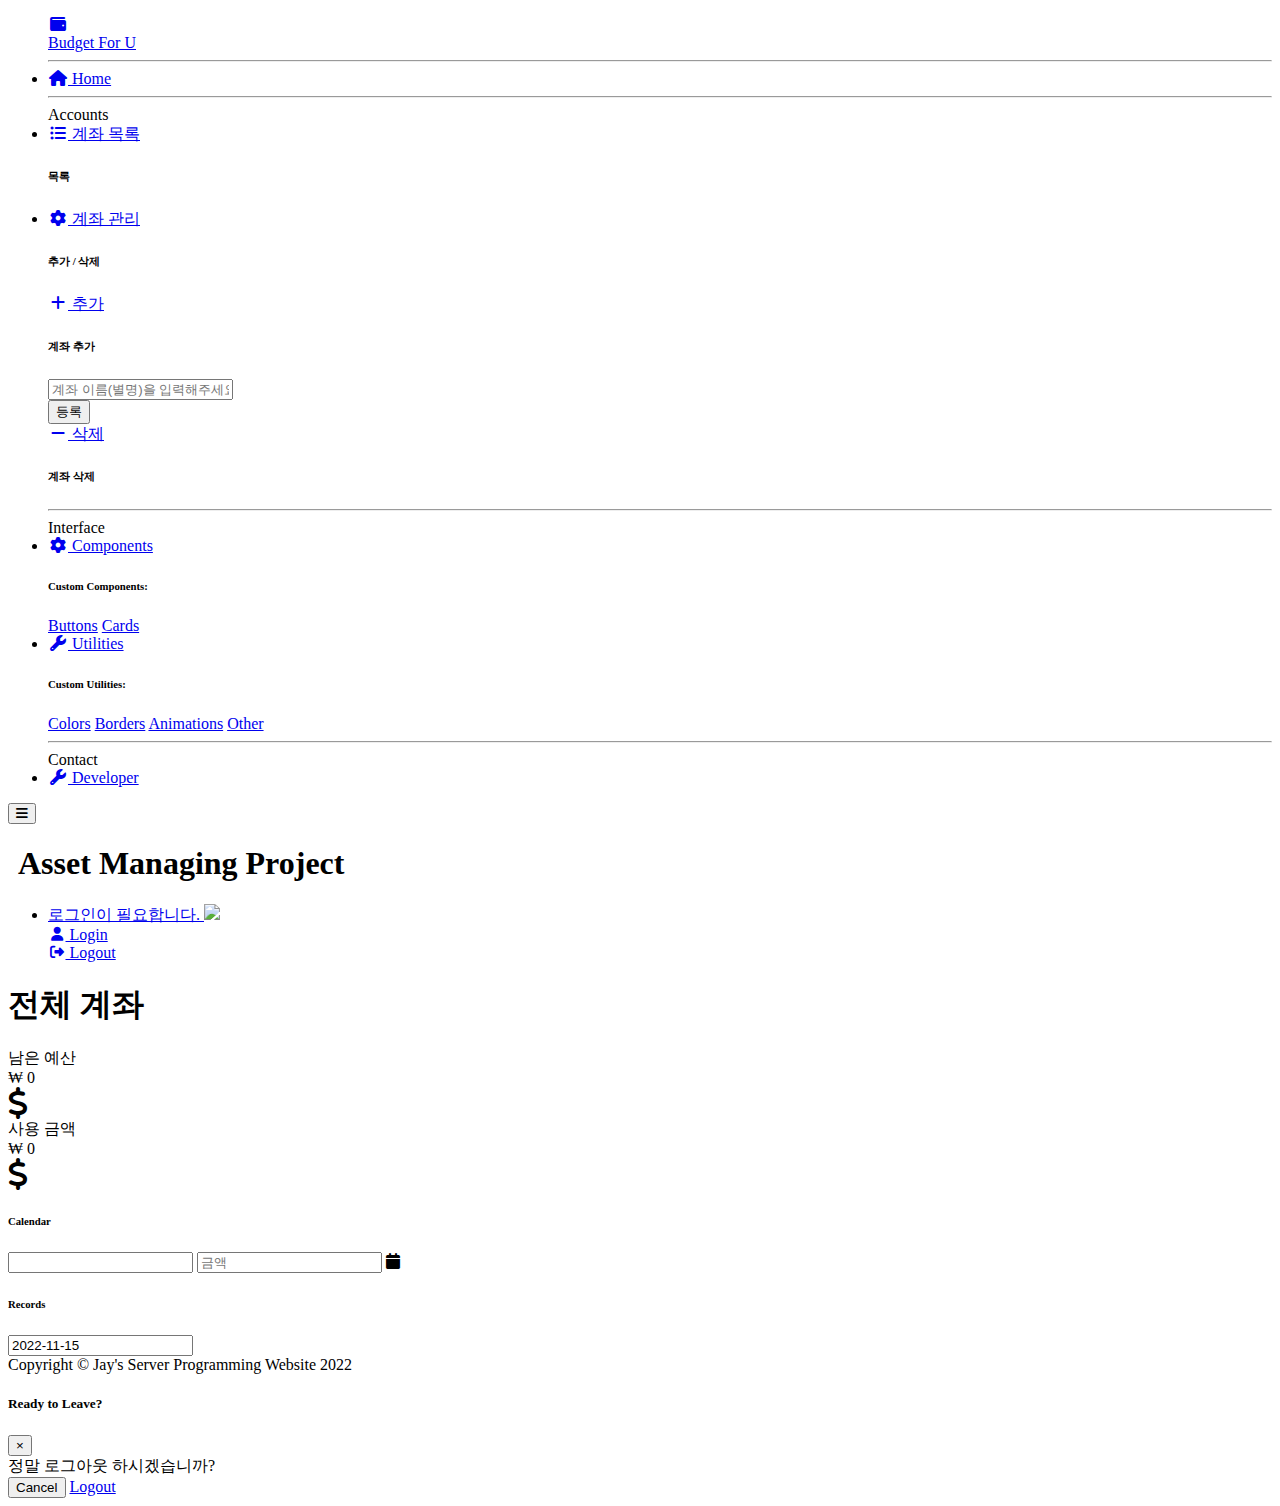
==== src/main/resources/templates/index.html @ cb4369a0 "1116 15:48 update" ====
<!DOCTYPE html>
<html lang="en" xmlns:th="http://www.thymeleaf.org">
<!-- ajax jquery-->
<script src="https://ajax.googleapis.com/ajax/libs/jquery/3.5.1/jquery.min.js"></script>
<!-- 부트 스트랩 -->
<link href="https://cdnjs.cloudflare.com/ajax/libs/font-awesome/6.1.1/css/all.min.css" rel="stylesheet">
<link rel="stylesheet" href="https://stackpath.bootstrapcdn.com/bootstrap/4.2.1/css/bootstrap.min.css" integrity="sha384-GJzZqFGwb1QTTN6wy59ffF1BuGJpLSa9DkKMp0DgiMDm4iYMj70gZWKYbI706tWS" crossorigin="anonymous">
<script src="https://cdnjs.cloudflare.com/ajax/libs/popper.js/1.14.6/umd/popper.min.js" integrity="sha384-wHAiFfRlMFy6i5SRaxvfOCifBUQy1xHdJ/yoi7FRNXMRBu5WHdZYu1hA6ZOblgut" crossorigin="anonymous"></script>
<script src="https://stackpath.bootstrapcdn.com/bootstrap/4.2.1/js/bootstrap.min.js" integrity="sha384-B0UglyR+jN6CkvvICOB2joaf5I4l3gm9GU6Hc1og6Ls7i6U/mkkaduKaBhlAXv9k" crossorigin="anonymous"></script>
<!-- Calendar -->
<!-- Popperjs -->
<script src="https://cdn.jsdelivr.net/npm/@popperjs/core@2.11.2/dist/umd/popper.min.js" crossorigin="anonymous"></script>
<!-- Tempus Dominus JavaScript -->
<script src="https://cdn.jsdelivr.net/gh/Eonasdan/tempus-dominus@master/dist/js/tempus-dominus.js" crossorigin="anonymous"></script>
<!-- Tempus Dominus Styles -->
<link href="/css/tempus-dominus.css" rel="stylesheet" crossorigin="anonymous">

<head>

    <meta charset="utf-8">
    <meta http-equiv="X-UA-Compatible" content="IE=edge">
    <meta name="viewport" content="width=device-width, initial-scale=1, shrink-to-fit=no">
    <meta name="description" content="Server Programming Project">
    <meta name="author" content="Jay">

    <title>Budget</title>

    <!-- Custom fonts for this template-->
    <link
        href="https://fonts.googleapis.com/css?family=Nunito:200,200i,300,300i,400,400i,600,600i,700,700i,800,800i,900,900i"
        rel="stylesheet">

    <!-- Custom styles for this template-->
    <link href="css/sb-admin-2.min.css" rel="stylesheet">

</head>

<body id="page-top">

    <!-- Page Wrapper -->
    <div id="wrapper">

        <!-- Sidebar -->
        <ul class="navbar-nav bg-gradient-primary sidebar sidebar-dark accordion" id="accordionSidebar">

            <!-- Sidebar - Brand -->
            <a class="sidebar-brand d-flex align-items-center justify-content-center" href="http://localhost:8080">
                <div class="sidebar-brand-icon">
                    <i class="fas fa-fw fa-wallet"></i>
                </div>
                <div class="sidebar-brand-text mx-2">Budget For U</div>
            </a>

            <!-- Divider -->
            <hr class="sidebar-divider my-0">

            <!-- Nav Item - Home -->
            <li class="nav-item active">
                <a class="nav-link" href="http://localhost:8080">
                    <i class="fas fa-fw fa-home"></i>
                    <span>Home</span></a>
            </li>

            <!-- Divider -->
            <hr class="sidebar-divider">

            <!-- Heading -->
            <div class="sidebar-heading">
                Accounts
            </div>

            <!-- Nav Item - Account Menu -->
            <li class="nav-item">
                <a class="nav-link collapsed" href="#" data-toggle="collapse" data-target="#collapseAccount"
                   aria-expanded="true" aria-controls="collapseAccount">
                    <i class="fas fa-fw fa-list-ul"></i>
                    <span>계좌 목록</span>
                </a>
                <div id="collapseAccount" class="collapse" aria-labelledby="headingAccount" data-parent="#accordionSidebar">
                    <div class="bg-white py-2 collapse-inner rounded">
                        <h6 class="collapse-header">목록</h6>

                        <div id="loop"></div>

                    </div>
                </div>
            </li>

            <!-- Nav Item - Account Menu -->
            <li class="nav-item">
                <a class="nav-link collapsed" href="#" data-toggle="collapse" data-target="#collapseAccountSetting"
                   aria-expanded="true" aria-controls="collapseAccountSetting">
                    <i class="fas fa-fw fa-cog"></i>
                    <span>계좌 관리</span>
                </a>
                <div id="collapseAccountSetting" class="collapse" aria-labelledby="headingAccountSetting" data-parent="#accordionSidebar">
                    <div class="bg-white py-2 collapse-inner rounded">
                        <h6 class="collapse-header">추가 / 삭제</h6>

                        <div>
                            <a class="collapse-item" href="#" id="addDropdown" role="button"
                               data-toggle="dropdown" aria-haspopup="true" aria-expanded="false">
                                <i class="fas fa-fw fa-plus"></i>
                                <span>추가</span>
                            </a>

                            <div class="dropdown-list dropdown-menu dropdown-menu-right shadow animated--grow-in"
                                 aria-labelledby="addDropdown">
                                <h6 class="dropdown-header">
                                    계좌 추가
                                </h6>
                                <div class="dropdown-item d-flex align-items-center">
                                    <div>
                                        <form method="post" action="/register/useraccount" style="width: 300px" name="accountRegister"
                                              class="d-none d-sm-inline-block form-inline mr-auto ml-md-3 my-2 my-md-0 mw-100 navbar-search">
                                            <div class="input-group">
                                                <input type="text" class="form-control bg-light border-0 small" placeholder="계좌 이름(별명)을 입력해주세요."
                                                       aria-label="Search" aria-describedby="basic-addon2" name="account">
                                                <input type="hidden" name="userPk" value="">
                                                <div class="input-group-append">
                                                    <button onclick="btnRegister()" class="btn btn-primary">
                                                        <span>등록</span>
                                                    </button>
                                                </div>
                                            </div>
                                        </form>

                                    </div>
                                </div>
                            </div>
                        </div>

                        <div>
                            <a class="collapse-item" href="#" id="deleteDropdown" role="button"
                               data-toggle="dropdown" aria-haspopup="true" aria-expanded="false">
                                <i class="fas fa-fw fa-minus"></i>
                                <span>삭제</span>
                            </a>

                            <div class="dropdown-list dropdown-menu dropdown-menu-right shadow animated--grow-in"
                                 aria-labelledby="deleteDropdown">
                                <h6 class="dropdown-header">
                                    계좌 삭제
                                </h6>
                                <div class="dropdown-item d-flex align-items-center">
                                    <div id="loop1">
                                    </div>
                                </div>
                            </div>
                        </div>


                    </div>
                </div>
            </li>

            <!-- Divider -->
            <hr class="sidebar-divider">

            <!-- Heading -->
            <div class="sidebar-heading">
                Interface
            </div>

            <!-- Nav Item - Pages Collapse Menu -->
            <li class="nav-item">
                <a class="nav-link collapsed" href="#" data-toggle="collapse" data-target="#collapseTwo"
                   aria-expanded="true" aria-controls="collapseTwo">
                    <i class="fas fa-fw fa-cog"></i>
                    <span>Components</span>
                </a>
                <div id="collapseTwo" class="collapse" aria-labelledby="headingTwo" data-parent="#accordionSidebar">
                    <div class="bg-white py-2 collapse-inner rounded">
                        <h6 class="collapse-header">Custom Components:</h6>
                        <a class="collapse-item" href="buttons.html">Buttons</a>
                        <a class="collapse-item" href="cards.html">Cards</a>
                    </div>
                </div>
            </li>

            <!-- Nav Item - Utilities Collapse Menu -->
            <li class="nav-item">
                <a class="nav-link collapsed" href="#" data-toggle="collapse" data-target="#collapseUtilities"
                   aria-expanded="true" aria-controls="collapseUtilities">
                    <i class="fas fa-fw fa-wrench"></i>
                    <span>Utilities</span>
                </a>
                <div id="collapseUtilities" class="collapse" aria-labelledby="headingUtilities"
                     data-parent="#accordionSidebar">
                    <div class="bg-white py-2 collapse-inner rounded">
                        <h6 class="collapse-header">Custom Utilities:</h6>
                        <a class="collapse-item" href="utilities-color.html">Colors</a>
                        <a class="collapse-item" href="utilities-border.html">Borders</a>
                        <a class="collapse-item" href="utilities-animation.html">Animations</a>
                        <a class="collapse-item" href="utilities-other.html">Other</a>
                    </div>
                </div>
            </li>

<!--            &lt;!&ndash; Nav Item - Add Menu &ndash;&gt;-->
<!--            <li class="nav-item">-->
<!--                <a class="nav-link" href="#">-->
<!--                    <i class="fas fa-fw fa-plus"></i>-->
<!--                    <span>추가</span></a>-->
<!--            </li>-->

<!--            &lt;!&ndash; Nav Item - Delete Menu &ndash;&gt;-->
<!--            <li class="nav-item">-->
<!--                <a class="nav-link" href="#">-->
<!--                    <i class="fas fa-fw fa-minus"></i>-->
<!--                    <span>삭제</span></a>-->
<!--            </li>-->

            <!-- Divider -->
            <hr class="sidebar-divider d-none d-md-block">

            <!-- Heading -->
            <div class="sidebar-heading">
                Contact
            </div>

            <!-- Nav Item - Developer -->
            <li class="nav-item">
                <a class="nav-link" href="contact.html">
                    <i class="fas fa-fw fa-wrench"></i>
                    <span>Developer</span></a>
            </li>

        </ul>
        <!-- End of Sidebar -->

        <!-- Content Wrapper -->
        <div id="content-wrapper" class="d-flex flex-column">

            <!-- Main Content -->
            <div id="content">

                <!-- Topbar -->
                <nav class="navbar navbar-expand navbar-light bg-white topbar mb-4 static-top shadow">

                    <!-- Sidebar Toggle (Topbar) -->
                    <button id="sidebarToggleTop" class="btn btn-link d-md-none rounded-circle mr-3">
                        <i class="fa fa-bars"></i>
                    </button>

                    <div class="d-sm-flex align-items-center justify-content-between mb-4" style="margin-top: 20px">
                        <h1 class="h3 mb-0 text-gray-600" style="margin-left: 10px">Asset Managing Project</h1>
                    </div>

                    <!-- Topbar Navbar -->
                    <ul class="navbar-nav ml-auto">


                        <div class="topbar-divider d-none d-sm-block"></div>

                        <!-- Nav Item - User Information -->
                        <li class="nav-item dropdown no-arrow">
                            <a class="nav-link dropdown-toggle" href="#" id="userDropdown" role="button"
                                data-toggle="dropdown" aria-haspopup="true" aria-expanded="false">
                                <span class="mr-2 d-none d-lg-inline text-gray-600 small" id="nickname">로그인이 필요합니다.</span>
                                <img class="img-profile rounded-circle" id="image" src="img/undraw_profile.svg">
                            </a>
                            <!-- Dropdown - User Information -->
                            <div class="dropdown-menu dropdown-menu-right shadow animated--grow-in"
                                aria-labelledby="userDropdown">
                                <a class="dropdown-item" href="login.html">
                                    <i class="fas fa-user fa-sm fa-fw mr-2 text-gray-400"></i>
                                    Login
                                </a>
                                <div class="dropdown-divider"></div>
                                <a class="dropdown-item" href="#" data-toggle="modal" data-target="#logoutModal">
                                    <i class="fas fa-sign-out-alt fa-sm fa-fw mr-2 text-gray-400"></i>
                                    Logout
                                </a>
                            </div>
                        </li>

                    </ul>

                </nav>
                <!-- End of Topbar -->


                <!-- Begin Page Content -->
                <div class="container-fluid">

                    <!-- Page Heading -->
                    <div class="d-sm-flex align-items-center justify-content-between mb-4">
                        <h1 class="h3 mb-0 text-gray-700" name="accountName">전체 계좌</h1>
                    </div>

                    <!-- Content Row -->
                    <div class="row">

                        <!-- Earnings Card Example -->
                        <div class="col-xl-3 col-md-6 mb-4">
                            <div class="card border-left-primary shadow h-100 py-2">
                                <div class="card-body">
                                    <div class="row no-gutters align-items-center">
                                        <div class="col mr-2">
                                            <div class="text-xs font-weight-bold text-primary text-uppercase mb-1">
                                                남은 예산</div>
                                            <div class="h5 mb-0 font-weight-bold text-gray-800">₩ <span id="totalAll">0</span>
                                            </div>
                                        </div>
                                        <div class="col-auto">
                                            <i class="fas fa-dollar-sign fa-2x text-gray-300"></i>
                                        </div>
                                    </div>
                                </div>
                            </div>
                        </div>

                        <!-- Spendings Card Example -->
                        <div class="col-xl-3 col-md-6 mb-4">
                            <div class="card border-left-success shadow h-100 py-2">
                                <div class="card-body">
                                    <div class="row no-gutters align-items-center">
                                        <div class="col mr-2">
                                            <div class="text-xs font-weight-bold text-success text-uppercase mb-1">
                                                사용 금액</div>
                                            <div class="h5 mb-0 font-weight-bold text-gray-800">₩ <span id="spendingAll">0</span>
                                            </div>
                                        </div>
                                        <div class="col-auto">
                                            <i class="fas fa-dollar-sign fa-2x text-gray-300"></i>
                                        </div>
                                    </div>
                                </div>
                            </div>
                        </div>

                    </div>

                    <!-- Content Row -->

                    <div class="row">

                        <!-- Calendar -->
                        <div class="col-xl-8 col-lg-7">
                            <div class="card shadow mb-4">
                                <!-- Card Header - Dropdown -->
                                <div
                                    class="card-header py-3 d-flex flex-row align-items-center justify-content-between">
                                    <h6 class="m-0 font-weight-bold text-primary">Calendar</h6>
                                </div>
                                <!-- Card Body -->
                                <div class="card-body">
                                    <div class='input-group' id='datetimepicker1' data-td-target-input='nearest'
                                         data-td-target-toggle='nearest' >
                                        <input id='datetimepicker1Input' type='text' class='form-control' data-td-target='#datetimepicker1'/>
                                        <input type="text" class='form-control' id="userPk" name="userPk" value="" placeholder="금액"/>
                                        <span class='input-group-text' data-td-target='#datetimepicker1' data-td-toggle='datetimepicker'>
                                        <span class='fa-solid fa-calendar'></span>
                                    </span>
                                    </div>
                                </div>
                            </div>
                        </div>

                        <!-- Records -->
                        <div class="col-xl-4 col-lg-5">
                            <div class="card shadow mb-4">
                                <!-- Card Header - Dropdown -->
                                <div class="card-header py-3 d-flex flex-row align-items-center justify-content-between">
                                    <h6 class="m-0 font-weight-bold text-primary">Records</h6>
                                </div>
                                <div class="card-body">
                                    <input type="text" id="datePicker111" class="form-control" value="2022-11-15" />
                                </div>

                            </div>
                        </div>
                    </div>

                </div>
                <!-- /.container-fluid -->

            </div>
            <!-- End of Main Content -->

            <!-- Footer -->
            <footer class="sticky-footer bg-white">
                <div class="container my-auto">
                    <div class="copyright text-center my-auto">
                        <span>Copyright &copy; Jay's Server Programming Website 2022</span>
                    </div>
                </div>
            </footer>
            <!-- End of Footer -->

        </div>
        <!-- End of Content Wrapper -->

    </div>
    <!-- End of Page Wrapper -->

    <!-- Logout Modal-->
    <div class="modal fade" id="logoutModal" tabindex="-1" role="dialog" aria-labelledby="exampleModalLabel"
        aria-hidden="true">
        <div class="modal-dialog" role="document">
            <div class="modal-content">
                <div class="modal-header">
                    <h5 class="modal-title" id="exampleModalLabel">Ready to Leave?</h5>
                    <button class="close" type="button" data-dismiss="modal" aria-label="Close">
                        <span aria-hidden="true">×</span>
                    </button>
                </div>
                <div class="modal-body">정말 로그아웃 하시겠습니까?</div>
                <div class="modal-footer">
                    <button class="btn btn-secondary" type="button" data-dismiss="modal">Cancel</button>
                    <a class="btn btn-primary" href="javascript:void(0)" onclick="kakaoLogout();">Logout</a>
                </div>
            </div>
        </div>
    </div>

</body>

</html>

<!-- 카카오 스크립트 -->
<script src="https://developers.kakao.com/sdk/js/kakao.js"></script>
<script>
    Kakao.init('06683d50d41beb0013c075ec44a3d786'); //발급받은 키 중 javascript키를 사용해준다.
    console.log(Kakao.isInitialized()); // sdk초기화여부판단
    //카카오로그아웃
    function kakaoLogout() {
        if (Kakao.Auth.getAccessToken()) {
            Kakao.API.request({
                url: '/v1/user/unlink',
                success: function (response) {
                    console.log(response)
                    location.href = 'http://localhost:8080/login.html'
                },
                fail: function (error) {
                    console.log(error)
                },
            })
            Kakao.Auth.setAccessToken(undefined)
        }
    }
    function getInfo() {
        Kakao.API.request({
            url: '/v2/user/me',
            success: function (res) {

                console.log("시이자악!");
                $.ajax({
                    url: "http://localhost:8080/search/total/all", // 클라이언트가 HTTP 요청을 보낼 서버의 URL 주소
                    data: { userPk: res.id }, // HTTP 요청과 함께 서버로 보낼 데이터
                    method: "Post",   // HTTP 요청 메소드(GET, POST 등)
                    dataType: "json" // 서버에서 보내줄 데이터의 타입
                })
                    // HTTP 요청이 성공하면 요청한 데이터가 done() 메소드로 전달됨.
                    .done(function(json) {
                        console.log(json.totalAll);
                        document.getElementById("totalAll").innerHTML = json.totalAll;
                    })


                    // HTTP 요청이 실패하면 오류와 상태에 관한 정보가 fail() 메소드로 전달됨.
                    .fail(function(xhr, status, errorThrown) {
                        $("#text").html("오류가 발생했다.<br>")
                            .append("오류명: " + errorThrown + "<br>")
                            .append("상태: " + status);
                    });
                $.ajax({
                    url: "http://localhost:8080/search/spending/all", // 클라이언트가 HTTP 요청을 보낼 서버의 URL 주소
                    data: { userPk: res.id }, // HTTP 요청과 함께 서버로 보낼 데이터
                    method: "Post",   // HTTP 요청 메소드(GET, POST 등)
                    dataType: "json" // 서버에서 보내줄 데이터의 타입
                })
                    // HTTP 요청이 성공하면 요청한 데이터가 done() 메소드로 전달됨.
                    .done(function(json) {
                        console.log(json.spendingAll);
                        document.getElementById("spendingAll").innerHTML = json.spendingAll;
                    })

                    // HTTP 요청이 실패하면 오류와 상태에 관한 정보가 fail() 메소드로 전달됨.
                    .fail(function(xhr, status, errorThrown) {
                        $("#text").html("오류가 발생했다.<br>")
                            .append("오류명: " + errorThrown + "<br>")
                            .append("상태: " + status);
                    });
                $.ajax({
                    url: "http://localhost:8080/search/useraccount", // 클라이언트가 HTTP 요청을 보낼 서버의 URL 주소
                    data: { userPk: res.id }, // HTTP 요청과 함께 서버로 보낼 데이터
                    method: "Post",   // HTTP 요청 메소드(GET, POST 등)
                    dataType: "json" // 서버에서 보내줄 데이터의 타입
                })
                    // HTTP 요청이 성공하면 요청한 데이터가 done() 메소드로 전달됨.
                    .done(function(json) {
                        console.log(json.userAccountAll);
                        var i;
                        var inner="";
                        for (i=0; i<json.userAccountAll.length; i++){
                            inner +=
                                "<form method=\"post\" action=\"/accounts.html\" name='formTag' class=\"d-none d-sm-inline-block form-inline mr-auto ml-md-3 my-2 my-md-0 mw-100 navbar-search\">" +
                                "   <input type=\"hidden\" name=\"userPk\" value=\"\">\n" +
                                "<input type=\"hidden\" name=\"account\" value=\"\">\n" +
                                "<a onclick='document.getElementsByName(\"formTag\")["+i+"].submit();' class=\"collapse-item\" href=\"#\">\n" +
                                "                            <i class=\"fas fa-fw fa-circle\"></i>\n" +
                                "                            <span name=\"userAccountAll\">"+json.userAccountAll[i]+"</span>\n" +
                                "                        </a>" +
                                "</form>"
                        }
                        document.getElementById("loop").innerHTML = inner;
                        for (i=0; i<json.userAccountAll.length; i++){
                            document.getElementsByName("userPk")[i].value = res.id;
                            document.getElementsByName("account")[i].value = json.userAccountAll[i];
                        }
                        document.getElementsByName("userPk")[json.userAccountAll.length].value = res.id;

                        var inner1 ="";
                        for (i=0; i<json.userAccountAll.length; i++){
                            inner1 +=
                                "<form method=\"post\" action=\"/delete/account\" name=\"accountDelete\" class=\"d-none d-sm-inline-block form-inline mr-auto ml-md-3 my-2 my-md-0 mw-100 navbar-search\">\n" +
                                "<div style=\" width: 200px; height: 50px\">\n" +
                                "<div class=\"collapse-item\" href=\"#\" style=\"float: left\">\n" +
                                "       <i class=\"fas fa-fw fa-circle\"></i>\n" +
                                "          <span name=\"userAccountAll\">"+json.userAccountAll[i]+"</span>\n" +
                                "</div>" +
                                "<div class=\"input-group-append\" style=\"float: right\">\n" +
                                "   <input type=\"hidden\" name=\"userPk\" value=\"\">\n" +
                                "   <input type=\"hidden\" name=\"account\" value=\"\">\n" +
                                "   <button onclick=\"btnDelete()\" class=\"btn btn-primary\">\n" +
                                "       <span>삭제</span>\n" +
                                "   </button>\n" +
                                "</div>" +
                                "</div>" +
                                    "</form>"
                        }
                        document.getElementById("loop1").innerHTML = inner1;
                        for (i=json.userAccountAll.length+1; i<(json.userAccountAll.length*2)+1; i++){
                            document.getElementsByName("userPk")[i].value = res.id;
                            document.getElementsByName("account")[i].value = json.userAccountAll[i-(json.userAccountAll.length+1)];
                        }
                    })

                    // HTTP 요청이 실패하면 오류와 상태에 관한 정보가 fail() 메소드로 전달됨.
                    .fail(function(xhr, status, errorThrown) {
                        $("#text").html("오류가 발생했다.<br>")
                            .append("오류명: " + errorThrown + "<br>")
                            .append("상태: " + status);
                    });
                // 닉네임, 프로필이미지
                var id = res.id;

                document.getElementById("nickname").innerHTML = res.properties.nickname;

                document.getElementById("image").src = res.properties.profile_image;

                console.log(id);
                console.log(nickname);
                console.log(res);
                console.log(res.propertis);

            }
        });

    }
    window.onload = getInfo();

    function btnRegister(){
        if (confirm("계좌를 등록하시겠습니까?") == true){
            document.accountRegister.submit();
            alert("계좌가 등록되었습니다")
        }else{
            return false;
        }
    }

    function btnDelete(i){
        if (confirm("계좌를 삭제하시겠습니까?") == true){
            alert("계좌가 삭제되었습니다")
            document.accountDelete[i].submit();
        }else{
            return false;
        }
    }

</script>
<!-- Calendar -->
<script>
    new tempusDominus.TempusDominus(document.getElementById('datetimepicker1'), {
        display: {
            components: {
                seconds: false,
            },
            icons: {
                type: 'icons',
                date: 'fa fa-solid fa-calendar',
                up: 'fa fa-solid fa-arrow-up',
                down: 'fa fa-solid fa-arrow-down',
                previous: 'fa fa-solid fa-chevron-left',
                next: 'fa fa-solid fa-chevron-right',
                today: 'fa fa-solid fa-calendar-check',
                clear: 'fa fa-solid fa-trash',
                close: 'fas fa-solid fa-xmark'
            },
        },
    });
</script>
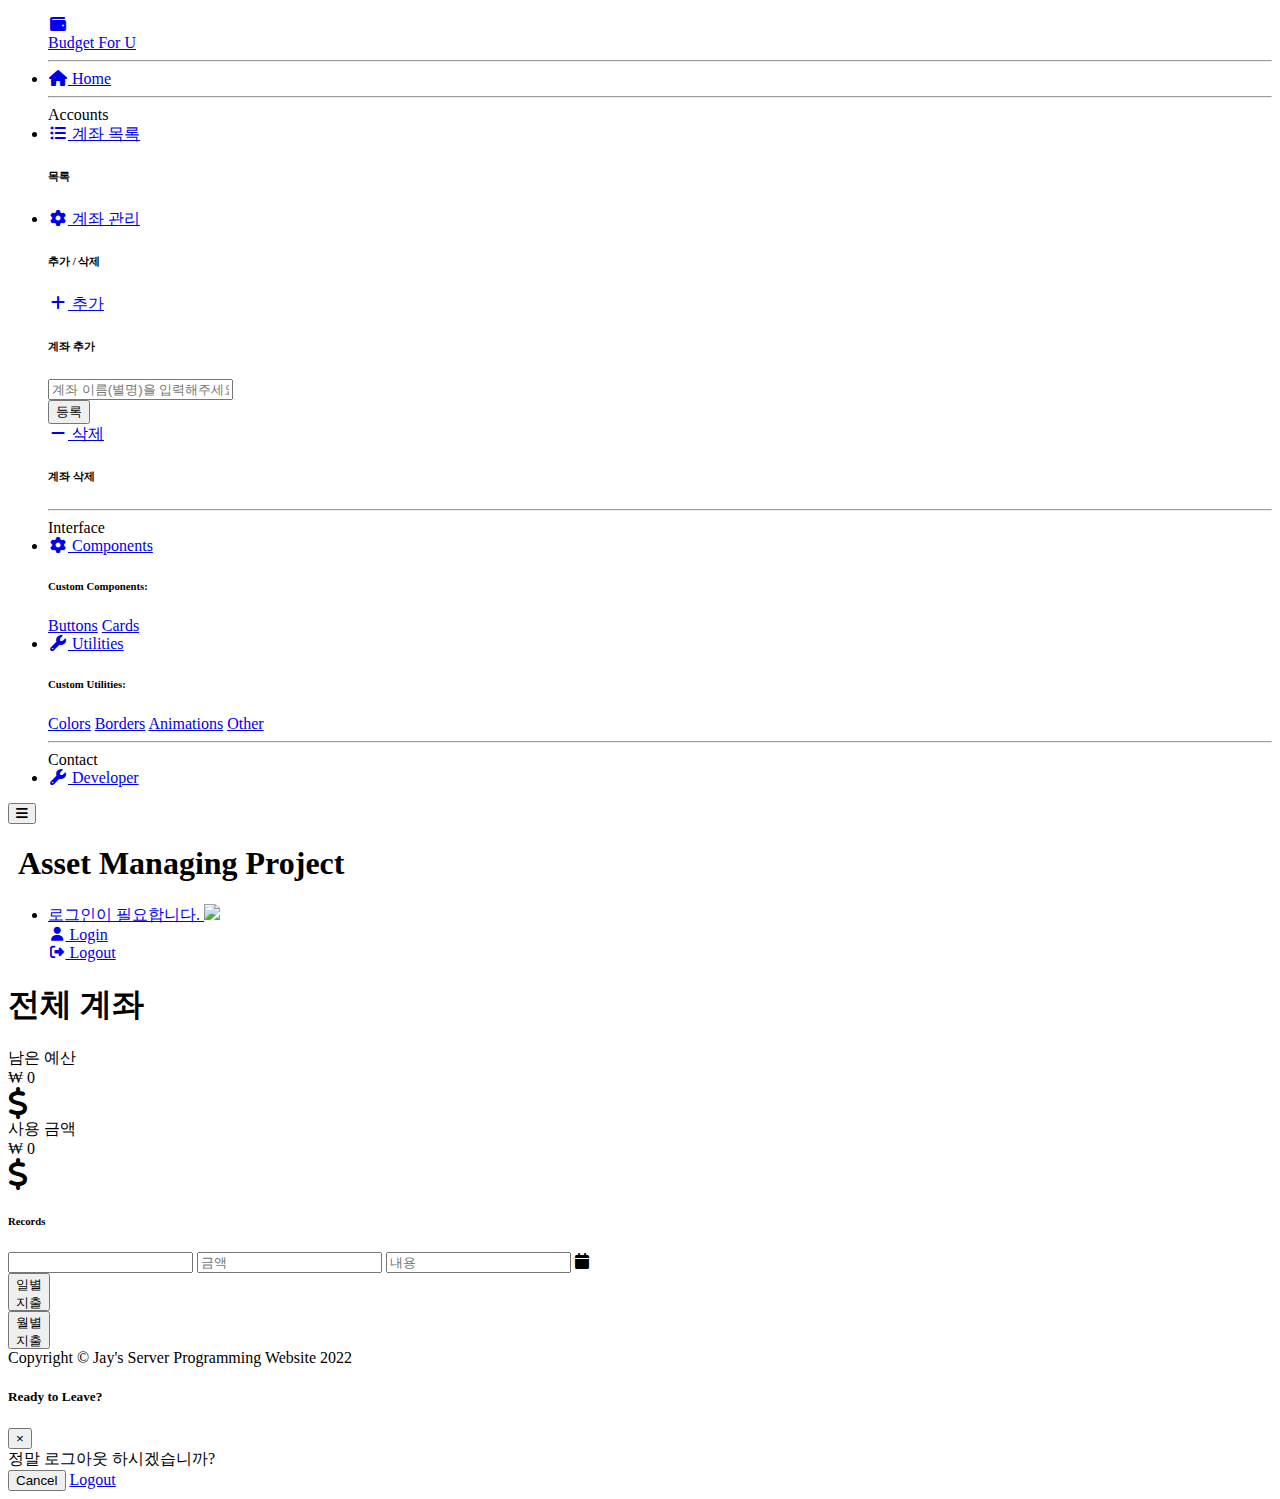
==== commit 72f5ba9a: "1117 02:19 update" ====
--- a/src/main/resources/templates/index.html
+++ b/src/main/resources/templates/index.html
@@ -2,6 +2,8 @@
 <html lang="en" xmlns:th="http://www.thymeleaf.org">
 <!-- ajax jquery-->
 <script src="https://ajax.googleapis.com/ajax/libs/jquery/3.5.1/jquery.min.js"></script>
+<!-- moment.js -->
+<script src="https://cdnjs.cloudflare.com/ajax/libs/moment.js/2.29.1/moment.min.js"></script>
 <!-- 부트 스트랩 -->
 <link href="https://cdnjs.cloudflare.com/ajax/libs/font-awesome/6.1.1/css/all.min.css" rel="stylesheet">
 <link rel="stylesheet" href="https://stackpath.bootstrapcdn.com/bootstrap/4.2.1/css/bootstrap.min.css" integrity="sha384-GJzZqFGwb1QTTN6wy59ffF1BuGJpLSa9DkKMp0DgiMDm4iYMj70gZWKYbI706tWS" crossorigin="anonymous">
@@ -336,41 +338,53 @@
 
                     <div class="row">
 
-                        <!-- Calendar -->
+                        <!-- Records -->
                         <div class="col-xl-8 col-lg-7">
                             <div class="card shadow mb-4">
+
                                 <!-- Card Header - Dropdown -->
                                 <div
                                     class="card-header py-3 d-flex flex-row align-items-center justify-content-between">
-                                    <h6 class="m-0 font-weight-bold text-primary">Calendar</h6>
+                                    <h6 class="m-0 font-weight-bold text-primary">Records</h6>
                                 </div>
+
                                 <!-- Card Body -->
                                 <div class="card-body">
+
                                     <div class='input-group' id='datetimepicker1' data-td-target-input='nearest'
-                                         data-td-target-toggle='nearest' >
-                                        <input id='datetimepicker1Input' type='text' class='form-control' data-td-target='#datetimepicker1'/>
-                                        <input type="text" class='form-control' id="userPk" name="userPk" value="" placeholder="금액"/>
+                                         data-td-target-toggle='nearest'>
+
+                                        <input type='text' id='datetimepicker1Input' class='form-control' data-td-target='#datetimepicker1'/>
+                                        <input type="text" class='form-control' id="money" placeholder="금액"/>
+                                        <input type="text" class='form-control' id="userContent" placeholder="내용"/>
+
                                         <span class='input-group-text' data-td-target='#datetimepicker1' data-td-toggle='datetimepicker'>
                                         <span class='fa-solid fa-calendar'></span>
                                     </span>
+
+                                        <form method="post" action="/update/income" name="updateIncome">
+                                            <input type="hidden" id="userPkIncome" name="userPk" th:value="${userPk}">
+                                            <input type="hidden" id="dateIncome" name="localDate" value="">
+                                            <button style="height: 38px" class='input-group-text' onclick="javascript:btnDay()">
+                                                <span style="font-size: small">일별<br>지출</span>
+                                            </button>
+                                        </form>
+
+                                        <form method="post" action="/update/spending" name="updateSpending">
+                                            <input type="hidden" id="userPkSpending" name="userPk" th:value="${userPk}">
+                                            <input type="hidden" id="dateSpending" name="localDate" value="">
+                                            <button style="height: 38px" class='input-group-text' onclick="javascript:btnMonth()">
+                                                <span style="font-size: small">월별<br>지출</span>
+                                            </button>
+                                        </form>
+
                                     </div>
+
                                 </div>
+
                             </div>
                         </div>
 
-                        <!-- Records -->
-                        <div class="col-xl-4 col-lg-5">
-                            <div class="card shadow mb-4">
-                                <!-- Card Header - Dropdown -->
-                                <div class="card-header py-3 d-flex flex-row align-items-center justify-content-between">
-                                    <h6 class="m-0 font-weight-bold text-primary">Records</h6>
-                                </div>
-                                <div class="card-body">
-                                    <input type="text" id="datePicker111" class="form-control" value="2022-11-15" />
-                                </div>
-
-                            </div>
-                        </div>
                     </div>
 
                 </div>
@@ -580,6 +594,45 @@
         }
     }
 
+    function btnDay(){
+        if (confirm("수입 내역을 등록하시겠습니까?") == true){
+            var date = document.getElementById("datetimepicker1Input").value;
+
+            var year = date.substring(0,4);
+            var month = date.substring(6,8);
+            var day = date.substring(10,12);
+
+            var dateFormat = year+"-"+month+"-"+day;
+
+            console.log("dateFormat : ", dateFormat);
+
+            document.getElementById("dateIncome").value = dateFormat
+            document.updateIncome.submit();
+            alert("수입 내역이 등록되었습니다")
+        }else{
+            return false;
+        }
+    }
+
+    function btnMonth(){
+        if (confirm("지출 내역을 등록하시겠습니까?") == true){
+            var date = document.getElementById("datetimepicker1Input").value;
+
+            var year = date.substring(0,4);
+            var month = date.substring(6,8);
+            var day = date.substring(10,12);
+
+            var dateFormat = year+"-"+month+"-"+day;
+
+            console.log("dateFormat : ", dateFormat);
+
+            document.getElementById("dateSpending").value = dateFormat;
+            document.updateSpending.submit();
+            alert("지출 내역이 등록되었습니다")
+        }else{
+            return false;
+        }
+
 </script>
 <!-- Calendar -->
 <script>
@@ -587,6 +640,9 @@
         display: {
             components: {
                 seconds: false,
+                minutes: false,
+                hours: false,
+                useTwentyfourHour: true,
             },
             icons: {
                 type: 'icons',
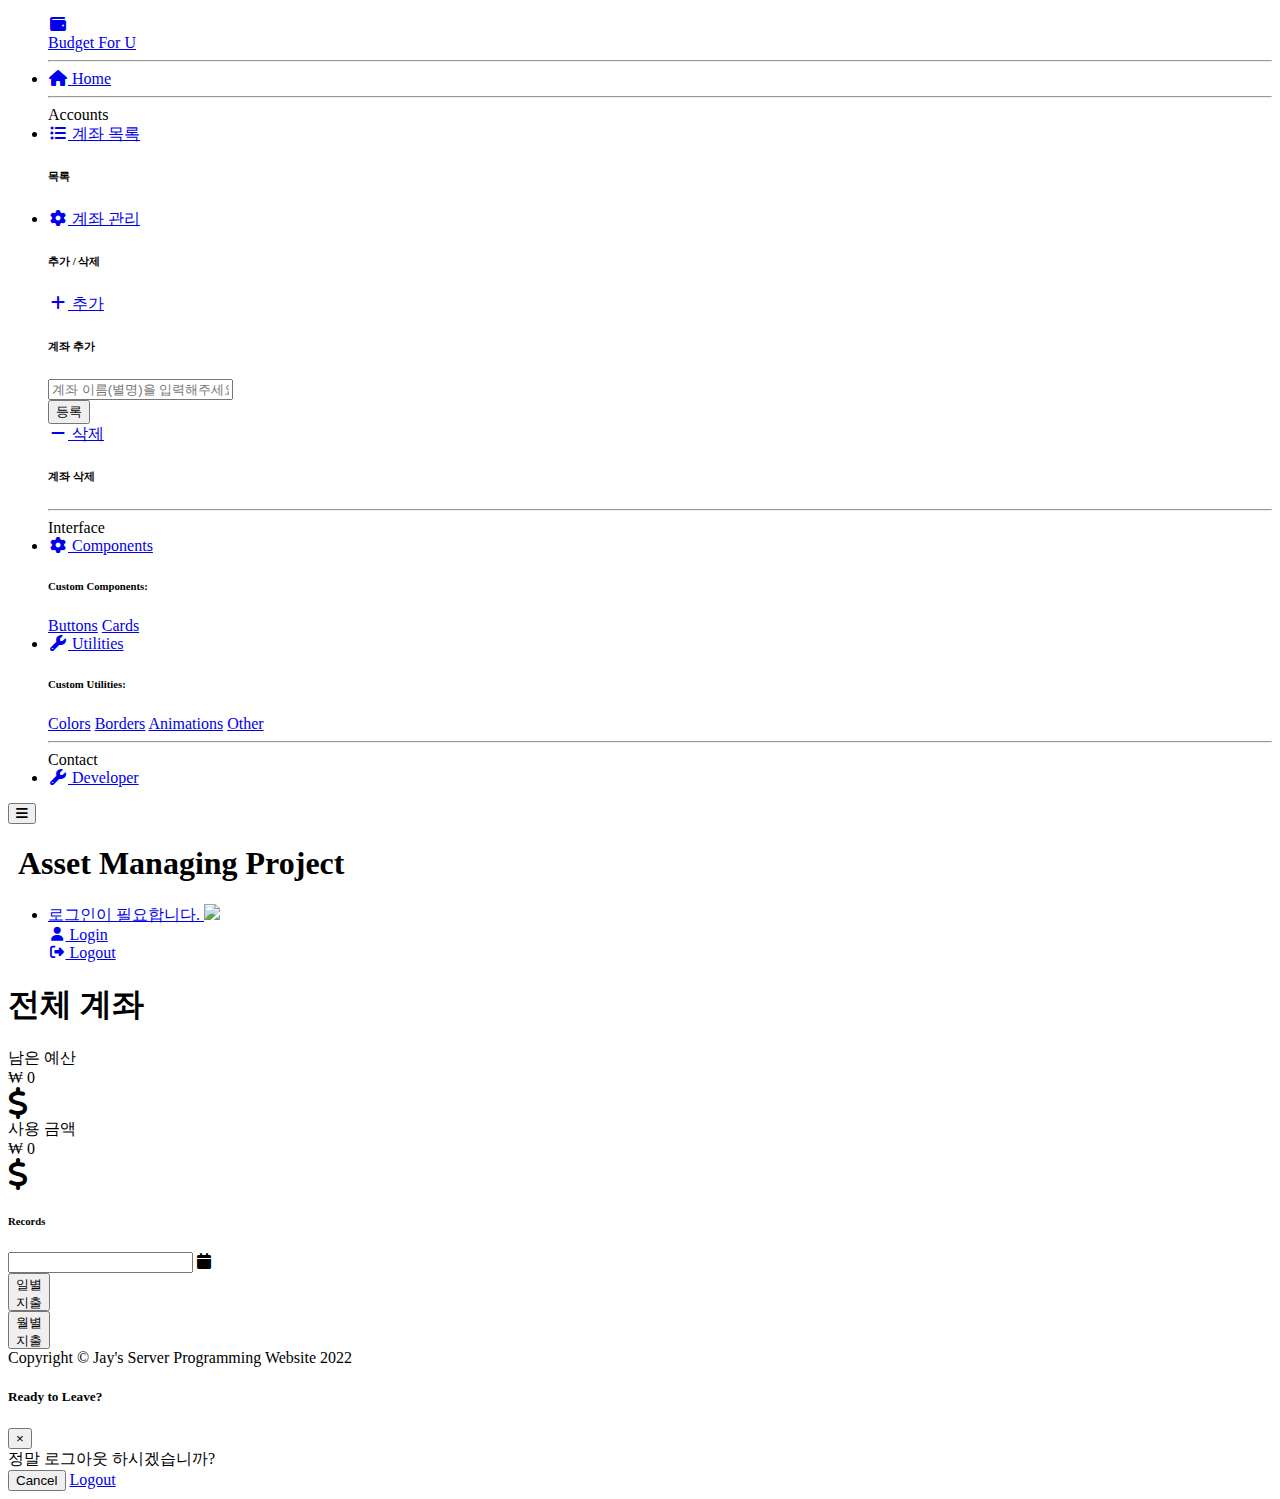
==== commit 2dd0a3f3: "1117 03:51 update" ====
--- a/src/main/resources/templates/index.html
+++ b/src/main/resources/templates/index.html
@@ -198,20 +198,6 @@
                     </div>
                 </div>
             </li>
-
-<!--            &lt;!&ndash; Nav Item - Add Menu &ndash;&gt;-->
-<!--            <li class="nav-item">-->
-<!--                <a class="nav-link" href="#">-->
-<!--                    <i class="fas fa-fw fa-plus"></i>-->
-<!--                    <span>추가</span></a>-->
-<!--            </li>-->
-
-<!--            &lt;!&ndash; Nav Item - Delete Menu &ndash;&gt;-->
-<!--            <li class="nav-item">-->
-<!--                <a class="nav-link" href="#">-->
-<!--                    <i class="fas fa-fw fa-minus"></i>-->
-<!--                    <span>삭제</span></a>-->
-<!--            </li>-->
 
             <!-- Divider -->
             <hr class="sidebar-divider d-none d-md-block">
@@ -355,30 +341,33 @@
                                          data-td-target-toggle='nearest'>
 
                                         <input type='text' id='datetimepicker1Input' class='form-control' data-td-target='#datetimepicker1'/>
-                                        <input type="text" class='form-control' id="money" placeholder="금액"/>
-                                        <input type="text" class='form-control' id="userContent" placeholder="내용"/>
 
                                         <span class='input-group-text' data-td-target='#datetimepicker1' data-td-toggle='datetimepicker'>
-                                        <span class='fa-solid fa-calendar'></span>
-                                    </span>
-
-                                        <form method="post" action="/update/income" name="updateIncome">
-                                            <input type="hidden" id="userPkIncome" name="userPk" th:value="${userPk}">
-                                            <input type="hidden" id="dateIncome" name="localDate" value="">
+                                            <span class='fa-solid fa-calendar'></span>
+                                        </span>
+
+                                        <div>
+                                            <input type="hidden" id="userPkDay" name="userPk" value="">
+                                            <input type="hidden" id="dateDay" name="localDate" value="">
+                                            <input type="hidden" id="incomeDay" name="income" value=null>
                                             <button style="height: 38px" class='input-group-text' onclick="javascript:btnDay()">
                                                 <span style="font-size: small">일별<br>지출</span>
                                             </button>
-                                        </form>
-
-                                        <form method="post" action="/update/spending" name="updateSpending">
-                                            <input type="hidden" id="userPkSpending" name="userPk" th:value="${userPk}">
-                                            <input type="hidden" id="dateSpending" name="localDate" value="">
+                                        </div>
+
+                                        <div>
+                                            <input type="hidden" id="userPkMonth" name="userPk" value="">
+                                            <input type="hidden" id="dateMonth" name="localDate" value="">
+                                            <input type="hidden" id="incomeMonth" name="income" value=null>
                                             <button style="height: 38px" class='input-group-text' onclick="javascript:btnMonth()">
                                                 <span style="font-size: small">월별<br>지출</span>
                                             </button>
-                                        </form>
+                                        </div>
 
                                     </div>
+
+                                    <div id="spendingDay"></div>
+                                    <div id="spendingMonth"></div>
 
                                 </div>
 
@@ -568,7 +557,7 @@
                 console.log(id);
                 console.log(nickname);
                 console.log(res);
-                console.log(res.propertis);
+                console.log(res.properties);
 
             }
         });
@@ -595,7 +584,7 @@
     }
 
     function btnDay(){
-        if (confirm("수입 내역을 등록하시겠습니까?") == true){
+        if (confirm("일별 지출을 조회하시겠습니까?") == true){
             var date = document.getElementById("datetimepicker1Input").value;
 
             var year = date.substring(0,4);
@@ -606,32 +595,78 @@
 
             console.log("dateFormat : ", dateFormat);
 
-            document.getElementById("dateIncome").value = dateFormat
-            document.updateIncome.submit();
-            alert("수입 내역이 등록되었습니다")
+            document.getElementById("dateDay").value = dateFormat;
+
+            $.ajax({
+                url: "http://localhost:8080/search/spending/day", // 클라이언트가 HTTP 요청을 보낼 서버의 URL 주소
+                data: {
+                    userPk: document.getElementsByName("userPk")[0].value,
+                    localDate: document.getElementById("dateDay").value,
+                }, // HTTP 요청과 함께 서버로 보낼 데이터
+                method: "Post",   // HTTP 요청 메소드(GET, POST 등)
+                dataType: "json" // 서버에서 보내줄 데이터의 타입
+            })
+                // HTTP 요청이 성공하면 요청한 데이터가 done() 메소드로 전달됨.
+                .done(function(json) {
+                    console.log(json.spendingDay);
+                    document.getElementById("spendingDay").innerHTML = json.spendingDay;
+                })
+
+                // HTTP 요청이 실패하면 오류와 상태에 관한 정보가 fail() 메소드로 전달됨.
+                .fail(function(xhr, status, errorThrown) {
+                    $("#text").html("오류가 발생했다.<br>")
+                        .append("오류명: " + errorThrown + "<br>")
+                        .append("상태: " + status);
+                });
+
+            alert("일별 지출 내역이 조회되었습니다")
         }else{
             return false;
         }
     }
 
-    function btnMonth(){
-        if (confirm("지출 내역을 등록하시겠습니까?") == true){
+    function btnMonth() {
+        if (confirm("월별 지출을 조회하시겠습니까?") == true) {
             var date = document.getElementById("datetimepicker1Input").value;
 
-            var year = date.substring(0,4);
-            var month = date.substring(6,8);
-            var day = date.substring(10,12);
-
-            var dateFormat = year+"-"+month+"-"+day;
+            var year = date.substring(0, 4);
+            var month = date.substring(6, 8);
+            var day = date.substring(10, 12);
+
+            var dateFormat = year + "-" + month + "-" + day;
 
             console.log("dateFormat : ", dateFormat);
 
-            document.getElementById("dateSpending").value = dateFormat;
-            document.updateSpending.submit();
-            alert("지출 내역이 등록되었습니다")
-        }else{
+            document.getElementById("dateMonth").value = dateFormat;
+
+            $.ajax({
+                url: "http://localhost:8080/search/spending/month", // 클라이언트가 HTTP 요청을 보낼 서버의 URL 주소
+                data: {
+                    userPk: document.getElementsByName("userPk")[0].value,
+                    localDate: document.getElementById("dateMonth").value,
+                }, // HTTP 요청과 함께 서버로 보낼 데이터
+                method: "Post",   // HTTP 요청 메소드(GET, POST 등)
+                dataType: "json" // 서버에서 보내줄 데이터의 타입
+            })
+                // HTTP 요청이 성공하면 요청한 데이터가 done() 메소드로 전달됨.
+                .done(function(json) {
+                    console.log(json.spendingMonth);
+                    document.getElementById("spendingMonth").innerHTML = json.spendingMonth;
+                })
+
+                // HTTP 요청이 실패하면 오류와 상태에 관한 정보가 fail() 메소드로 전달됨.
+                .fail(function(xhr, status, errorThrown) {
+                    $("#text").html("오류가 발생했다.<br>")
+                        .append("오류명: " + errorThrown + "<br>")
+                        .append("상태: " + status);
+                });
+
+            alert("월별 지출 내역이 조회되었습니다")
+        } else {
             return false;
         }
+    }
+
 
 </script>
 <!-- Calendar -->
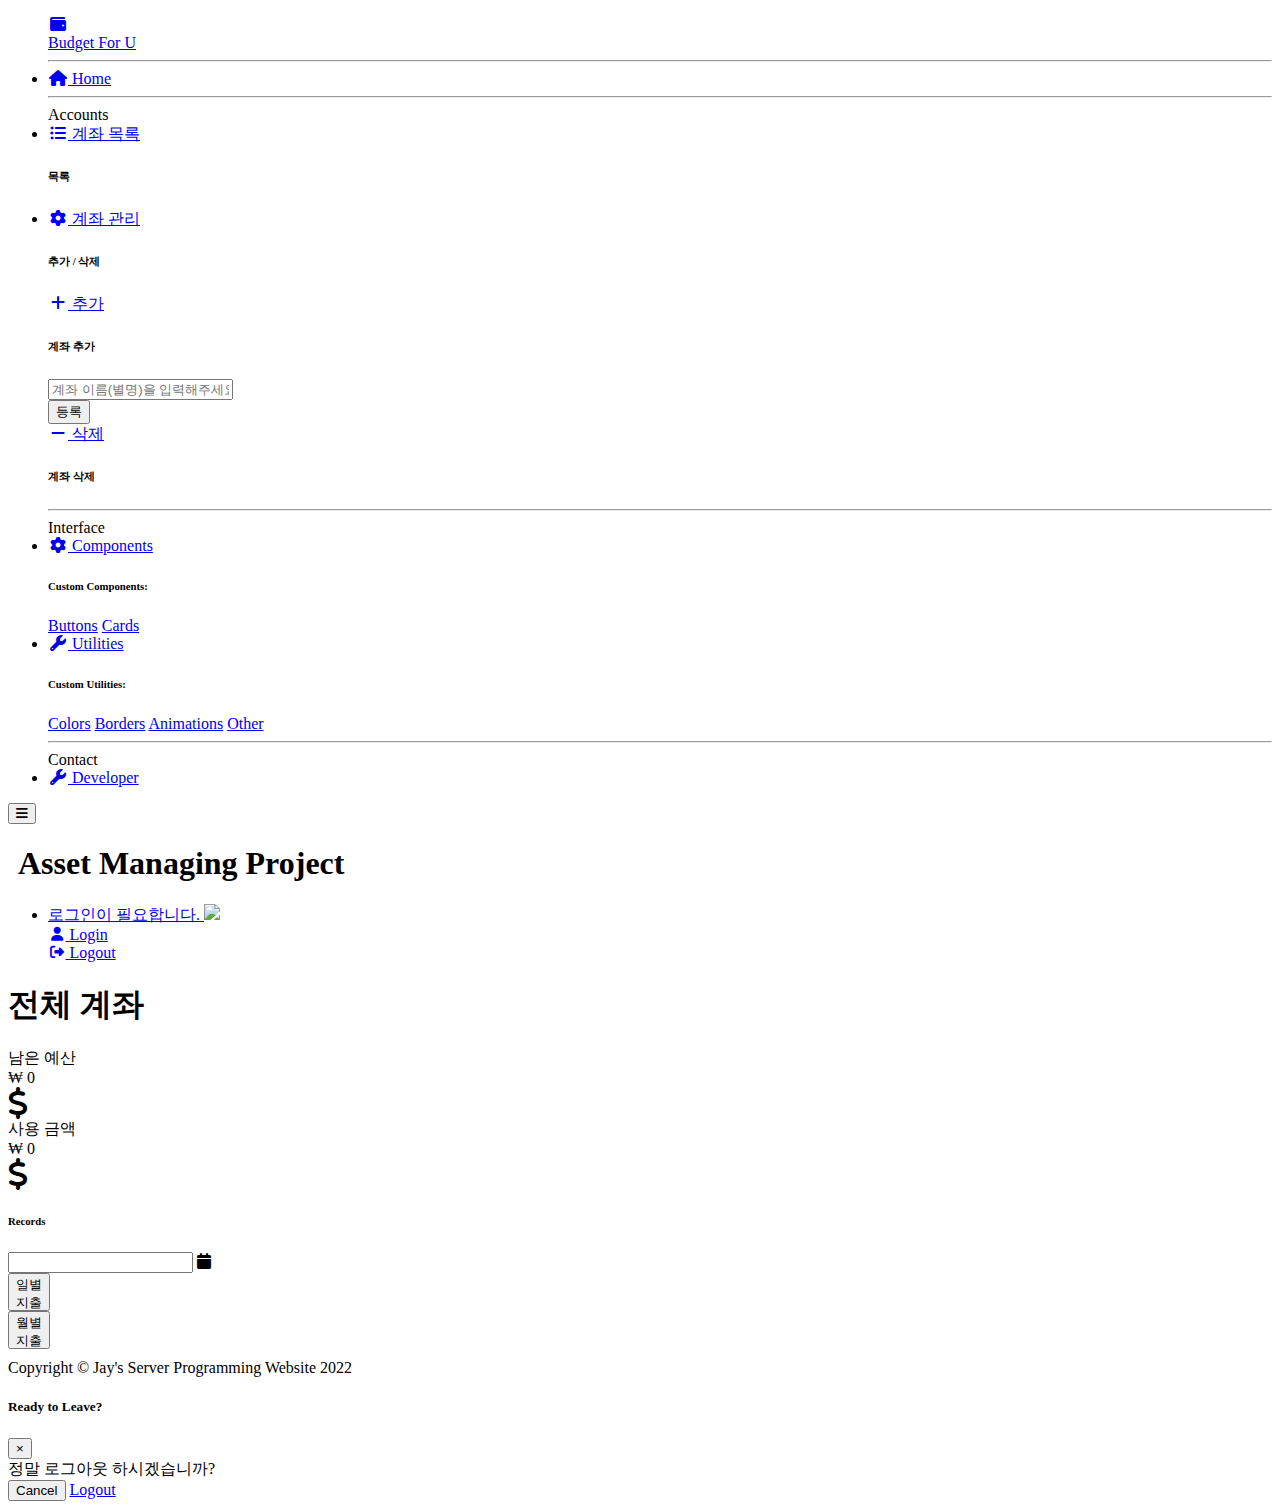
==== commit fca9cbb2: "1117 18:17 update" ====
--- a/src/main/resources/templates/index.html
+++ b/src/main/resources/templates/index.html
@@ -366,8 +366,8 @@
 
                                     </div>
 
-                                    <div id="spendingDay"></div>
-                                    <div id="spendingMonth"></div>
+                                    <div class="h4 mb-0 font-weight-bold text-gray-700" id="spendingDay" style="margin-top: 10px; margin-left: 10px"></div>
+                                    <div class="h4 mb-0 font-weight-bold text-gray-700" id="spendingMonth" style="margin-top: 10px; margin-left: 10px"></div>
 
                                 </div>
 
@@ -595,6 +595,11 @@
 
             console.log("dateFormat : ", dateFormat);
 
+            if (dateFormat == "--"){
+                alert("날짜를 선택해주십시오.");
+                return false;
+            }
+
             document.getElementById("dateDay").value = dateFormat;
 
             $.ajax({
@@ -609,7 +614,7 @@
                 // HTTP 요청이 성공하면 요청한 데이터가 done() 메소드로 전달됨.
                 .done(function(json) {
                     console.log(json.spendingDay);
-                    document.getElementById("spendingDay").innerHTML = json.spendingDay;
+                    document.getElementById("spendingDay").innerHTML = "일별 지출 금액 : ₩ " + json.spendingDay;
                 })
 
                 // HTTP 요청이 실패하면 오류와 상태에 관한 정보가 fail() 메소드로 전달됨.
@@ -636,6 +641,11 @@
             var dateFormat = year + "-" + month + "-" + day;
 
             console.log("dateFormat : ", dateFormat);
+
+            if (dateFormat == "--"){
+                alert("날짜를 선택해주십시오.");
+                return false;
+            }
 
             document.getElementById("dateMonth").value = dateFormat;
 
@@ -651,7 +661,7 @@
                 // HTTP 요청이 성공하면 요청한 데이터가 done() 메소드로 전달됨.
                 .done(function(json) {
                     console.log(json.spendingMonth);
-                    document.getElementById("spendingMonth").innerHTML = json.spendingMonth;
+                    document.getElementById("spendingMonth").innerHTML = "월별 지출 금액 : ₩ " + json.spendingMonth;
                 })
 
                 // HTTP 요청이 실패하면 오류와 상태에 관한 정보가 fail() 메소드로 전달됨.
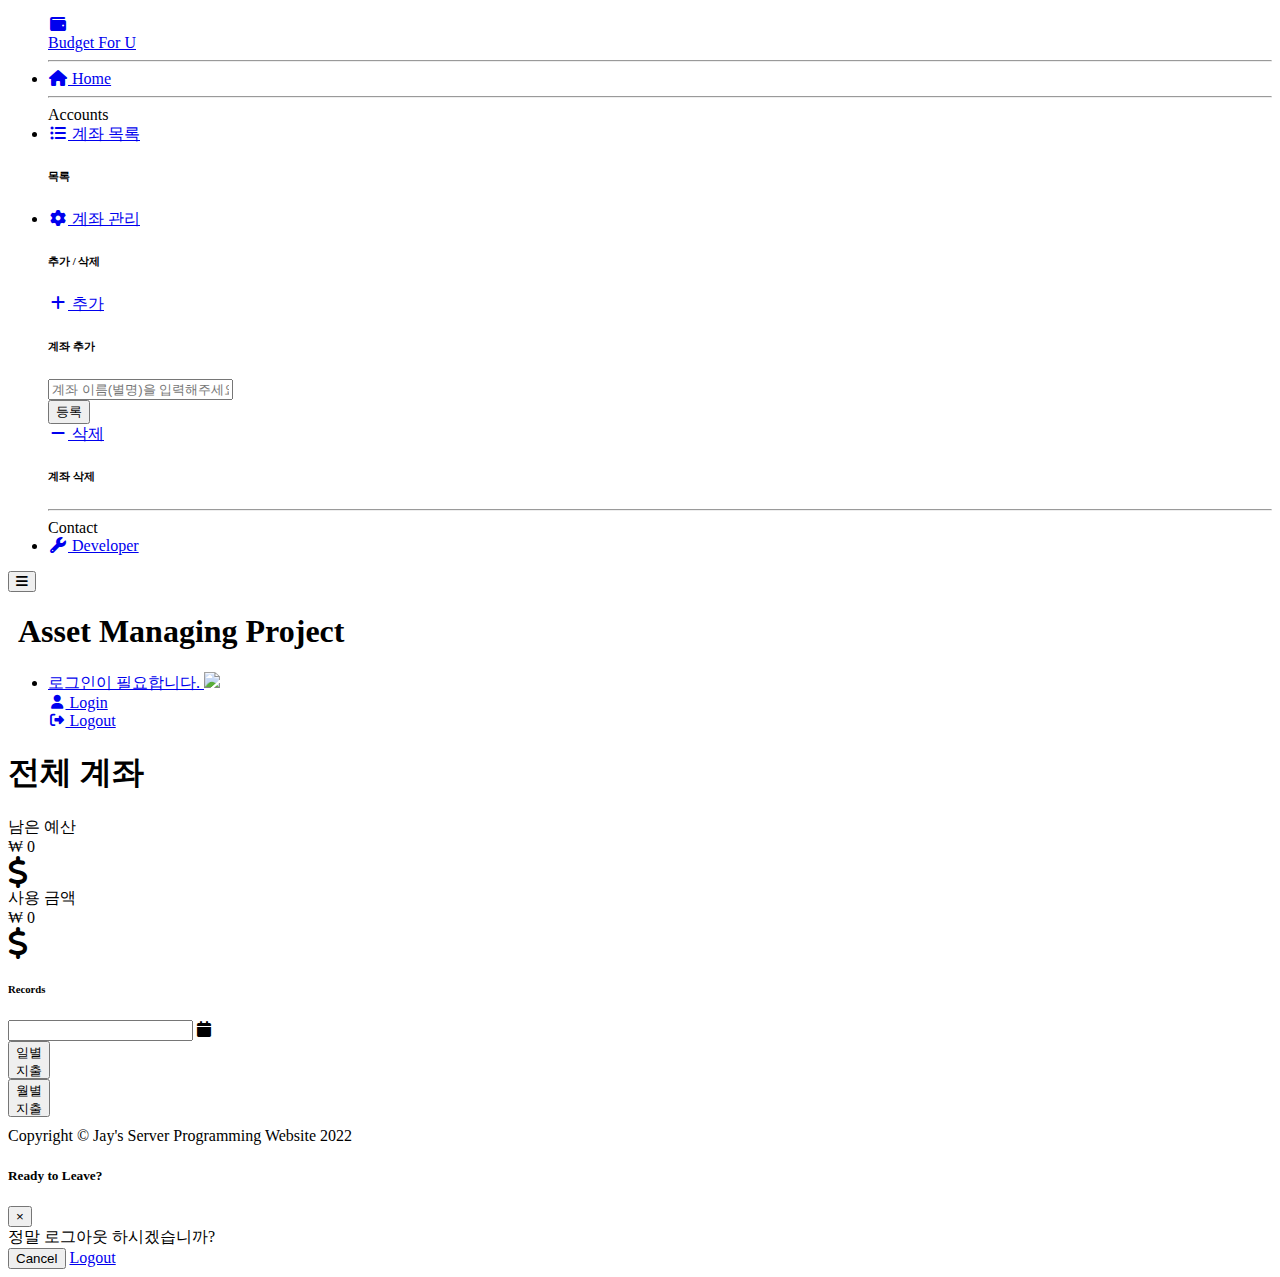
==== commit 92b416a0: "1118 01:24 update" ====
--- a/src/main/resources/templates/index.html
+++ b/src/main/resources/templates/index.html
@@ -145,56 +145,12 @@
                                     계좌 삭제
                                 </h6>
                                 <div class="dropdown-item d-flex align-items-center">
-                                    <div id="loop1">
-                                    </div>
+                                    <div id="loop1"></div>
                                 </div>
                             </div>
                         </div>
 
 
-                    </div>
-                </div>
-            </li>
-
-            <!-- Divider -->
-            <hr class="sidebar-divider">
-
-            <!-- Heading -->
-            <div class="sidebar-heading">
-                Interface
-            </div>
-
-            <!-- Nav Item - Pages Collapse Menu -->
-            <li class="nav-item">
-                <a class="nav-link collapsed" href="#" data-toggle="collapse" data-target="#collapseTwo"
-                   aria-expanded="true" aria-controls="collapseTwo">
-                    <i class="fas fa-fw fa-cog"></i>
-                    <span>Components</span>
-                </a>
-                <div id="collapseTwo" class="collapse" aria-labelledby="headingTwo" data-parent="#accordionSidebar">
-                    <div class="bg-white py-2 collapse-inner rounded">
-                        <h6 class="collapse-header">Custom Components:</h6>
-                        <a class="collapse-item" href="buttons.html">Buttons</a>
-                        <a class="collapse-item" href="cards.html">Cards</a>
-                    </div>
-                </div>
-            </li>
-
-            <!-- Nav Item - Utilities Collapse Menu -->
-            <li class="nav-item">
-                <a class="nav-link collapsed" href="#" data-toggle="collapse" data-target="#collapseUtilities"
-                   aria-expanded="true" aria-controls="collapseUtilities">
-                    <i class="fas fa-fw fa-wrench"></i>
-                    <span>Utilities</span>
-                </a>
-                <div id="collapseUtilities" class="collapse" aria-labelledby="headingUtilities"
-                     data-parent="#accordionSidebar">
-                    <div class="bg-white py-2 collapse-inner rounded">
-                        <h6 class="collapse-header">Custom Utilities:</h6>
-                        <a class="collapse-item" href="utilities-color.html">Colors</a>
-                        <a class="collapse-item" href="utilities-border.html">Borders</a>
-                        <a class="collapse-item" href="utilities-animation.html">Animations</a>
-                        <a class="collapse-item" href="utilities-other.html">Other</a>
                     </div>
                 </div>
             </li>
